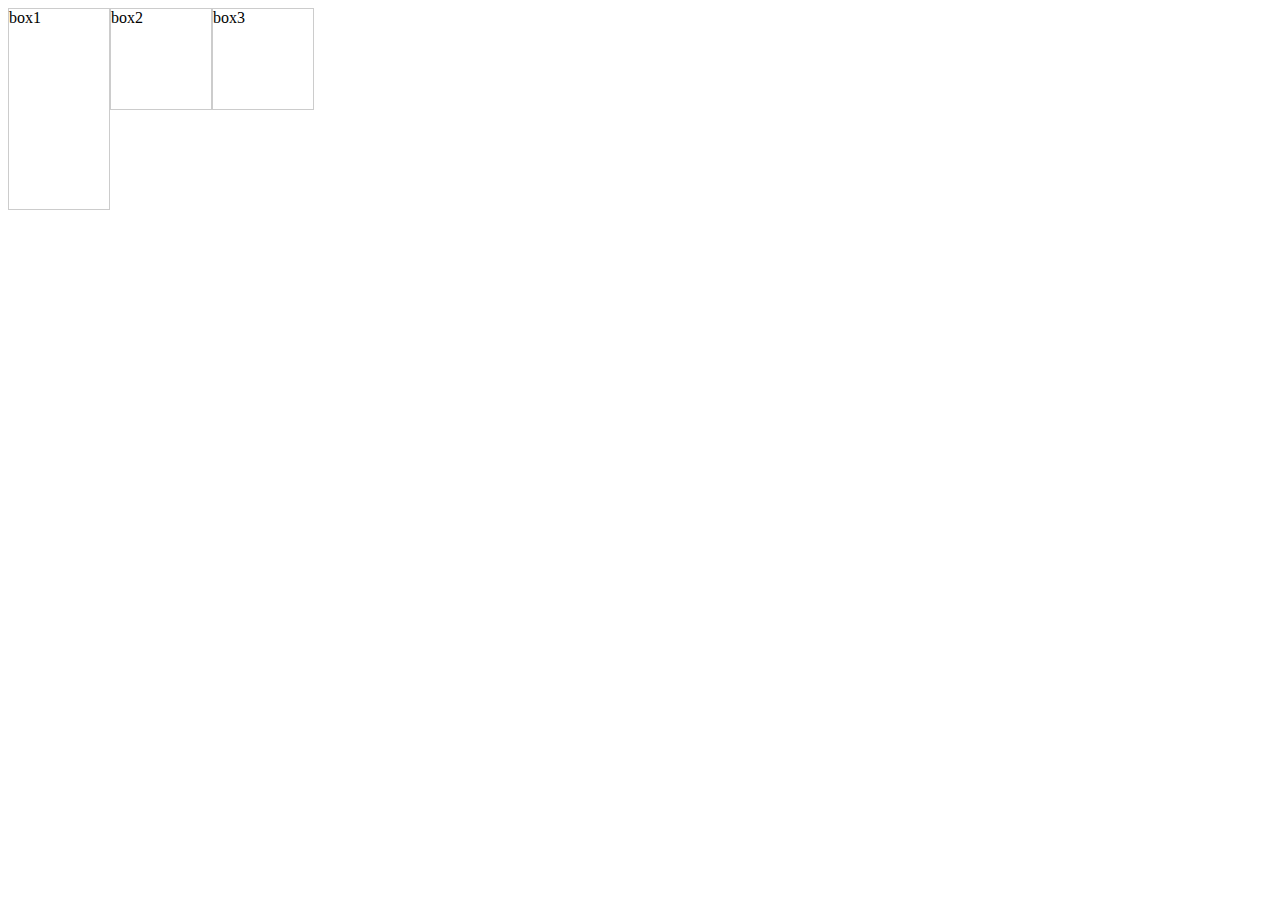
==== flexible boxとCSS grid layoutをより詳しく学ぼう/index.html @ 81d83c75 "flexbox各プロパティを学ぼう" ====
<!DOCTYPE html> <!--そもそもフレックスボックスとは何ぞや-->
<html lang="jp">
<head>
    <meta charset="UTF-8">
    <title>flexble box</title>
    <!--ここから。内部参照のCSS--><!--divを省略-->
    <style>
        .box{ 
            width: 100px;
            height: 100px;
            border: 1px solid #ccc;
        }
    .container{
        display: flex;
        flex-direction: row;
        flex-wrap: wrap;
        justify-content: flex-start;
    }
    </style>
    <!--ここまで。内部参照のCSS-->
</head>
<body>
    <div class="container"><!--全体を囲う=フレックスボックス/親要素と子要素-->
        <div class="box" style="height: 200px;">box1</div>
        <div class="box">box2</div>
        <div class="box">box3</div>
    </div>
</body>
</html>
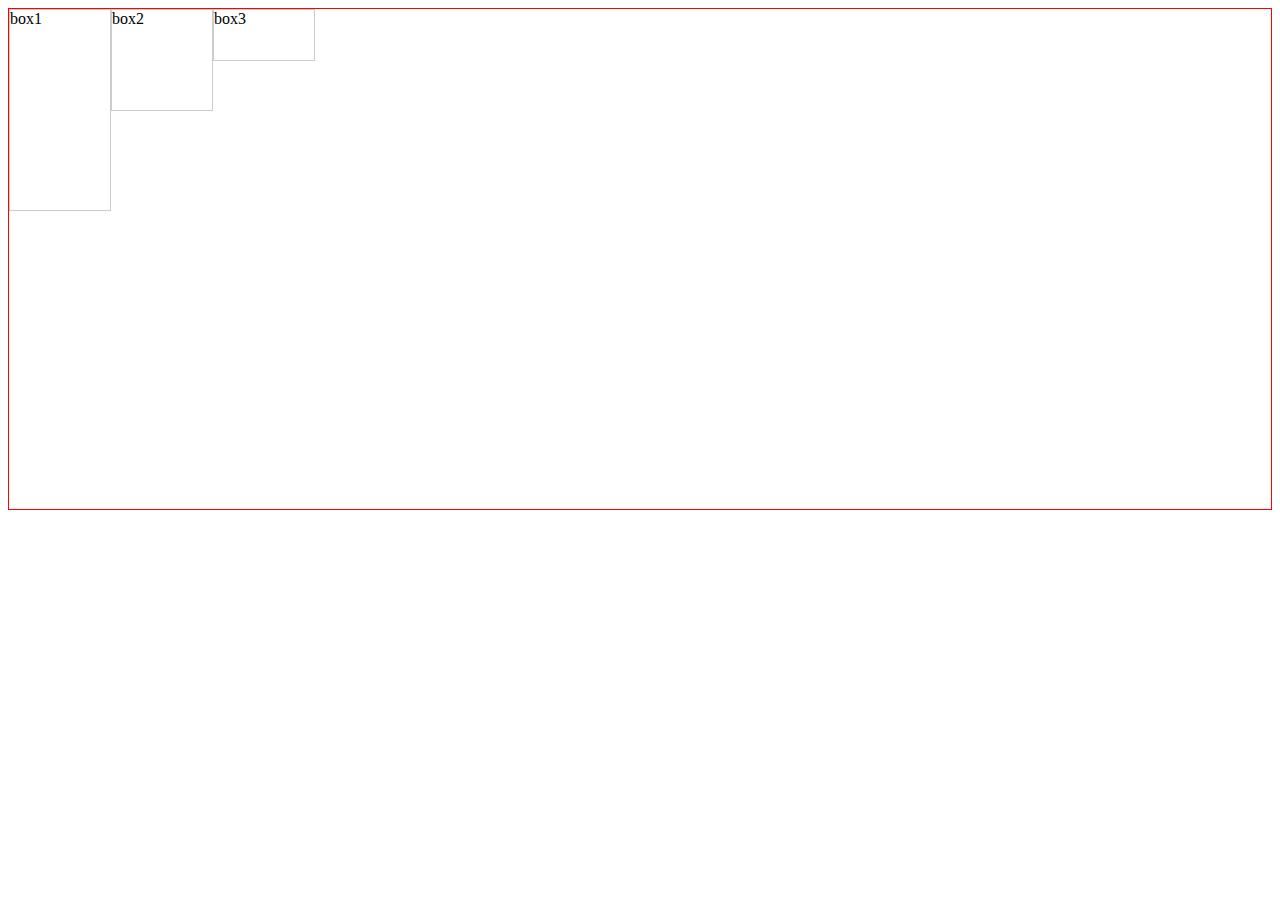
==== commit 38317547: "お手本コード。" ====
--- a/flexible boxとCSS grid layoutをより詳しく学ぼう/index.html
+++ b/flexible boxとCSS grid layoutをより詳しく学ぼう/index.html
@@ -11,10 +11,13 @@
             border: 1px solid #ccc;
         }
     .container{
+        border: 1px solid red;
+        height: 500px;
         display: flex;
         flex-direction: row;
         flex-wrap: wrap;
         justify-content: flex-start;
+        align-items: stretch;
     }
     </style>
     <!--ここまで。内部参照のCSS-->
@@ -23,7 +26,7 @@
     <div class="container"><!--全体を囲う=フレックスボックス/親要素と子要素-->
         <div class="box" style="height: 200px;">box1</div>
         <div class="box">box2</div>
-        <div class="box">box3</div>
+        <div class="box" style="height: 50px;">box3</div>
     </div>
 </body>
 </html>